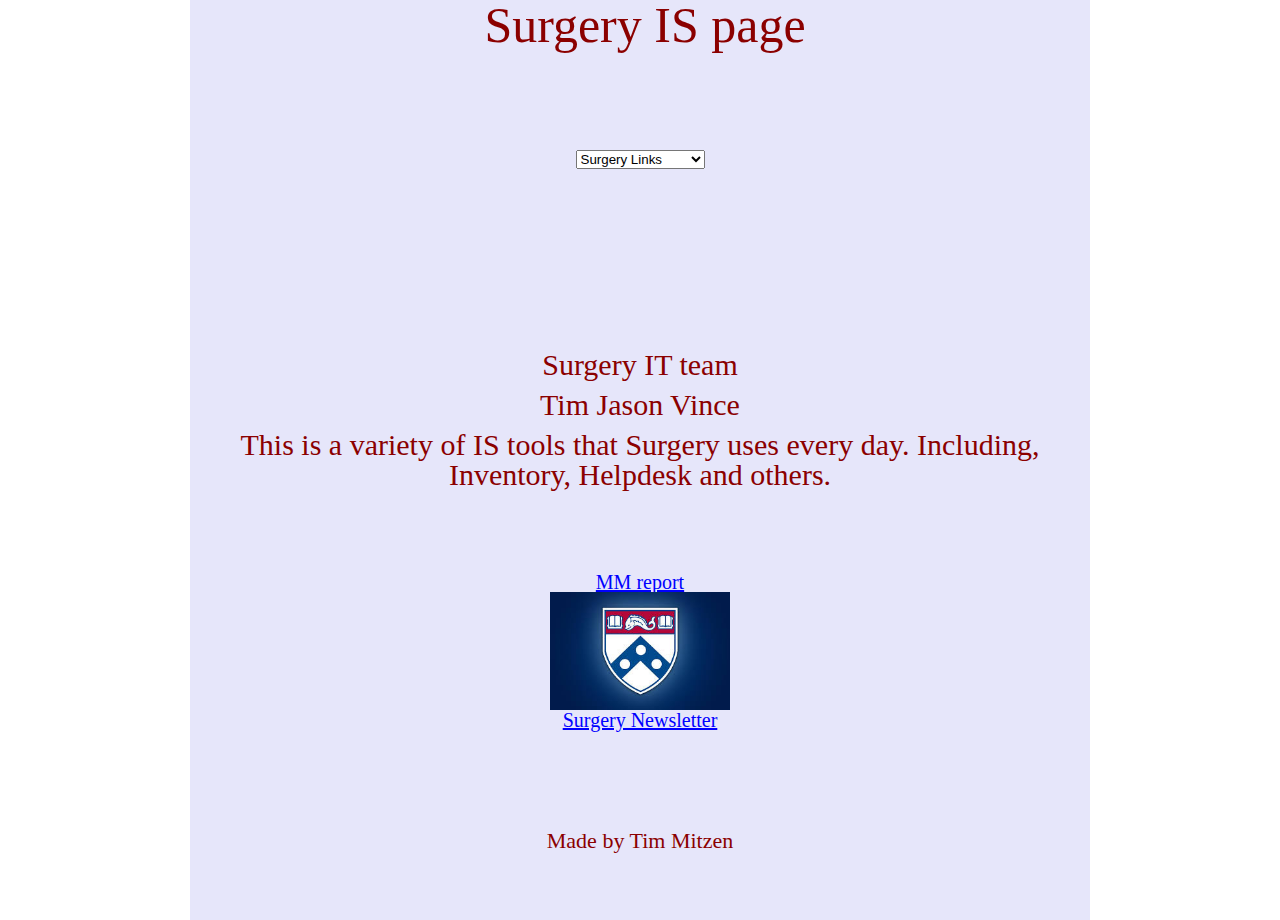
==== index.html @ 6db6a9fc "Html Change" ====
<!DOCTYPE html>
<html>
<head>
<link rel="stylesheet" href="styles.css"> 
<script type="text/javascript">
<meta http-equiv="refresh" content="30" />
function land(ref, target)
{
	lowtarget=target.toLowerCase();
	if (lowtarget=="_self") {window.location=loc;}
	else {if (lowtarget=="_top") {top.location=loc;}
	else {if (lowtarget=="_blank") {window.open(loc);}
	else {if (lowtarget=="_parent") {parent.location=loc;}
	else {parent.frames[target].location=loc;};
}}}
}
function jump(menu)
{
	ref=menu.choice.options[menu.choice.selectedIndex].value;
	splitc=ref.lastIndexOf("*");
	target="";
	if (splitc!=-1)
	{loc=ref.substring(0,splitc);
	target=ref.substring(splitc+1,1000);}
	else {loc=ref; target="_self";};
	if (ref != "") {land(loc,target);}
}

</script>
<title>Surgery IS</title>
</head>
<body>
<div class="container">

<header>
	<div class ="box1">
<h1>Surgery IS page</h1>

</div>
</header>
	<section class ="top-section">
 	<div class='box2'>
		
		<form action="dummy" method="post"><select name="choice" size="1" onChange="jump(this.form)"><option value="">Surgery Links</option>
		<option value="https://docs.google.com/forms/d/e/1FAIpQLSeHIj0gF3Vfk8OcGyomupGPkqaC1VTt8S43zeWNMhDHBuHudQ/viewform?usp=pp_url">Inventory Form</option>
		<option value="https://docs.google.com/spreadsheets/d/1f19bbEb-sWowUB39aeSgTRuSSu8bC76-7-48c2WYJ18/edit?usp=sharing">Inventory Page</option>
		<option value="http://bit.ly/2XSOXyI">Old Inventory</option>
		<option value='ImageSteps.html'>Imaging Steps</option>
	    <option value='ricohipaddresses.html'>Ricoh IPS</option>
		<option value='videoconf.html'>Video Conference</option>
		<option value="https://uphsnet.uphs.upenn.edu/athenaselfservice">Help Desk</option>
		<option value='drivemapping.html'>Drive Mappings</option></select></form>
	</div>  
</section>
<section class ="box3">
	<h2>Surgery IT team</h2><br>
	<h2>Tim Jason Vince</h2><br>
	<h2>
		This is a variety of IS tools that Surgery uses every day. Including, Inventory, Helpdesk and others.
	</h2><br>
	
</section>
<section class="box4">
	<a href ="http://www.uphs.upenn.edu/surgery/Education/pss/PSS_Winter_2019.pdf">Surgery Newsletter</a>
	<img class="logo" src="index.jpg" alt="">
	<a href ="MM.html">MM report</a>
</section>
<section class="box5">
	<footer>
			<ol>Made by Tim Mitzen</ol>
	</footer> 

	
</section>	
</div>
</body>

</html>
---- styles.css ----
/* http://meyerweb.com/eric/tools/css/reset/ 
   v2.0 | 20110126
   License: none (public domain)
*/

html, body, div, span, applet, object, iframe,
h1, h2, h3, h4, h5, h6, p, blockquote, pre,
a, abbr, acronym, address, big, cite, code,
del, dfn, em, img, ins, kbd, q, s, samp,
small, strike, strong, sub, sup, tt, var,
b, u, i, center,
dl, dt, dd, ol, ul, li,
fieldset, form, label, legend,
table, caption, tbody, tfoot, thead, tr, th, td,
article, aside, canvas, details, embed, 
figure, figcaption, footer, header, hgroup, 
menu, nav, output, ruby, section, summary,
time, mark, audio, video {
	margin: 0;
	padding: 0;
	border: 0;
	font-size: 100%;
	font: inherit;
	vertical-align: baseline;
}
/* HTML5 display-role reset for older browsers */
article, aside, details, figcaption, figure, 
footer, header, hgroup, menu, nav, section {
	display: block;
}
body {
	line-height: 1;
}
ol, ul {
	list-style: none;
}
blockquote, q {
	quotes: none;
}
blockquote:before, blockquote:after,
q:before, q:after {
	content: '';
	content: none;
}
table {
	border-collapse: collapse;
	border-spacing: 0;
}
* {
  box-sizing: border-box;
}

html {
  font-size: 62.5%;
}
.container {
  
  max-width: 900px;
  margin:0 auto;
 
 
}
p {
	font-size: 3.0rem;
}
h2 {
	font-size: 2.0rem;
}

.box1 {
  padding-left: 10px;
  display: flex;
  flex-direction: row;
  justify-content: center;
  height: 150px;
  background: lavender;
  
  }
  .box1 h1 {
    font-size: 5rem;
    color: darkred;
  }

.box2 {
  display: flex;
  justify-content: center;
  background: lavender;
  
  
  height: 190px;
  

}
.box2 a{
  font-size: 2rem;
  color: blue;
}



.box3 {
  font-display: flex;
  justify-content: center;
  color: darkred;
  height: 190px;
  padding: 1rem;
  background:lavender;

}
.box3 h2{
  font-size: 3rem;
  text-align: center;
}

.box4 {
  display: flex;
  align-items: center;
  flex-direction: column-reverse;
  height: 200px;
  background:lavender;
  font-size: 2rem;
  
 }
.box4 a{
  color: blue;
}

.box5 {
 
  height: 190px;
  background:lavender;
}



  

  

footer {
  width: 100%;
  padding-top: 100px;
  
  background: lavender;
  color: darkred;
}

.logo{
  width: 20%;
  
}
ol {
  font-size: 2.2rem;
  text-align: center;
}
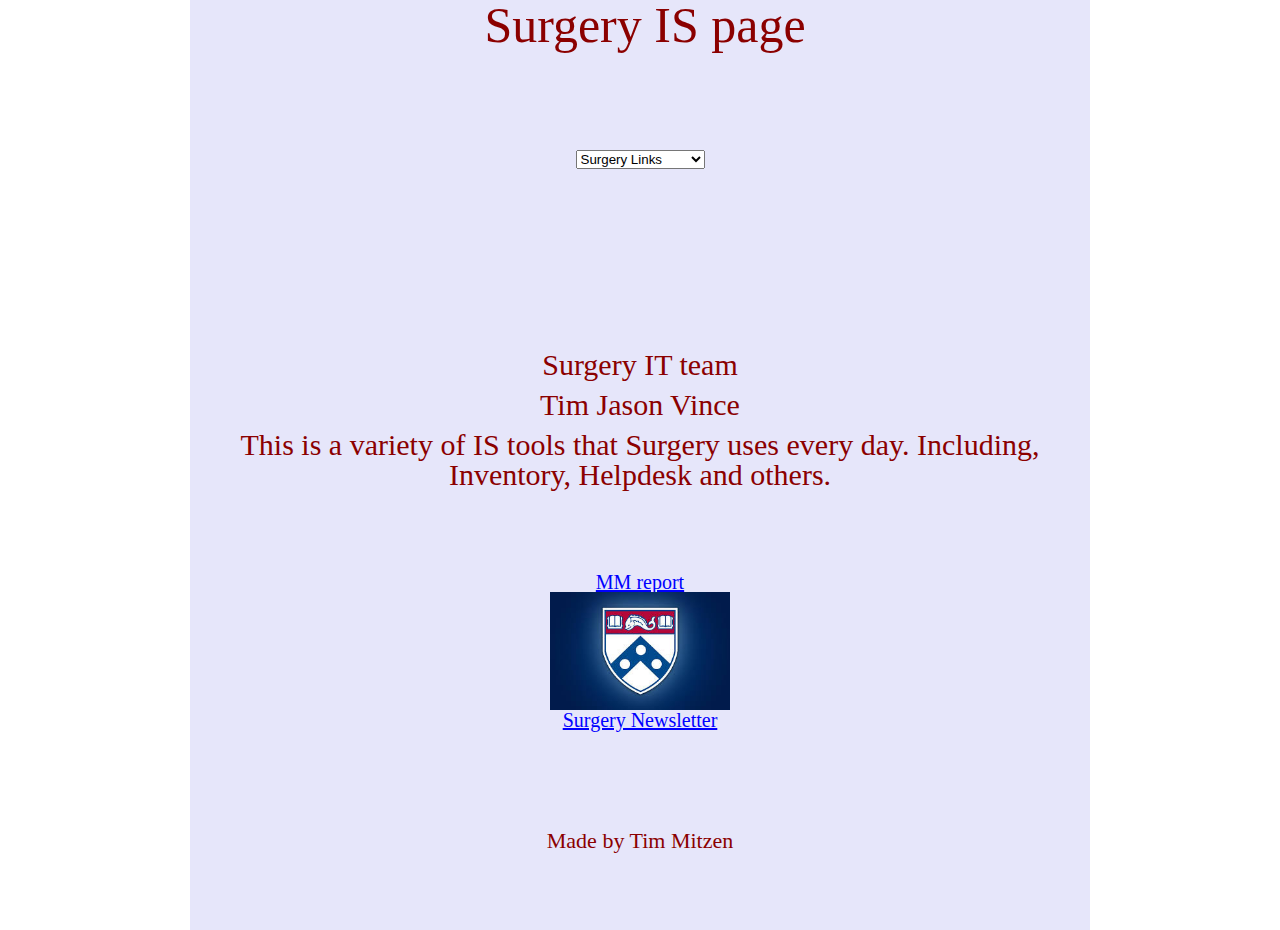
==== commit da66ba7d: "Html change" ====
--- a/index.html
+++ b/index.html
@@ -2,8 +2,9 @@
 <html>
 <head>
 <link rel="stylesheet" href="styles.css"> 
+<meta http-equiv="refresh" content="30" />
 <script type="text/javascript">
-<meta http-equiv="refresh" content="30" />
+
 function land(ref, target)
 {
 	lowtarget=target.toLowerCase();
--- a/styles.css
+++ b/styles.css
@@ -128,7 +128,7 @@
 
 .box5 {
  
-  height: 190px;
+  height: 200px;
   background:lavender;
 }
 
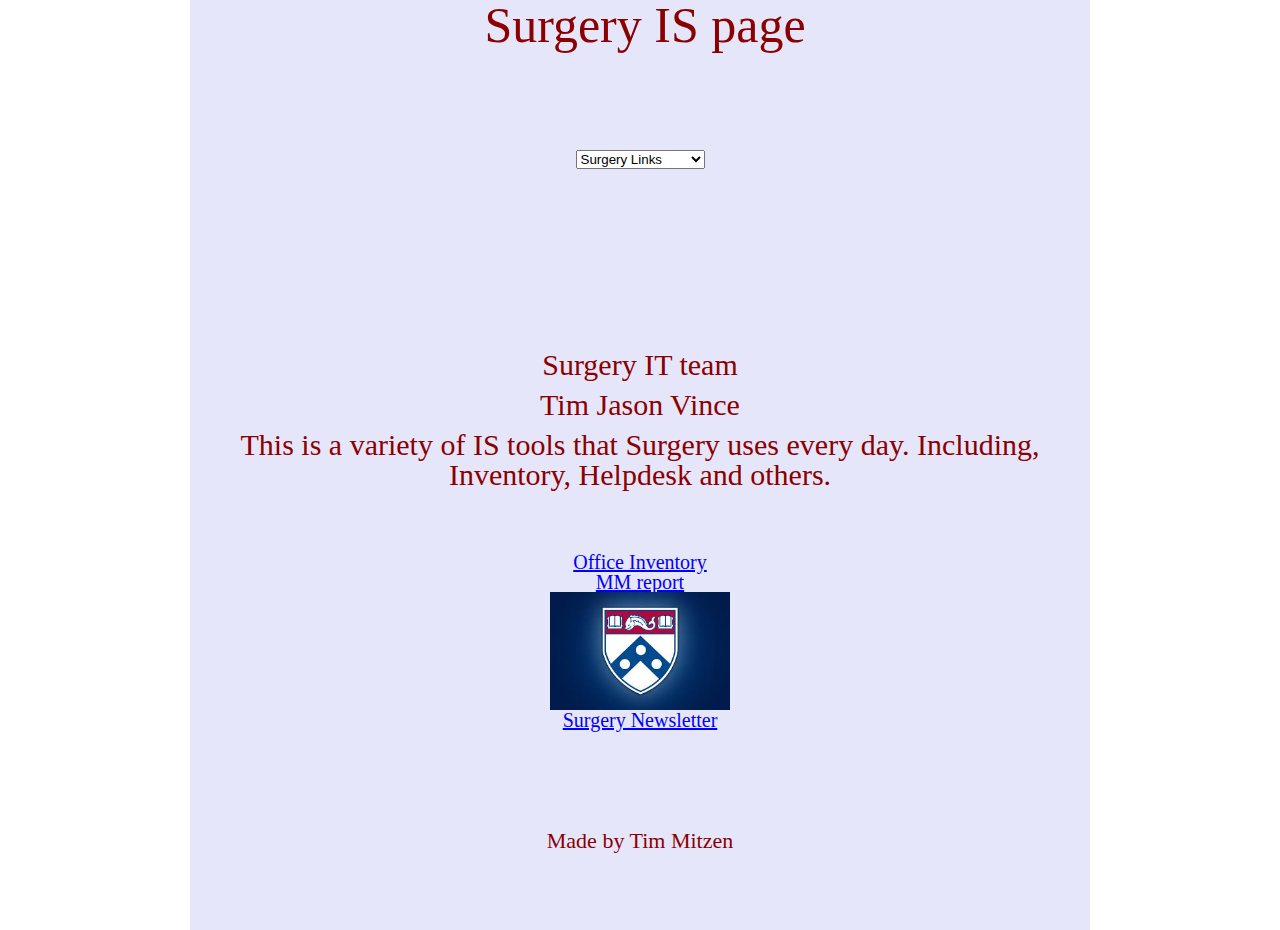
==== commit 09b286ee: "urology drive change" ====
--- a/index.html
+++ b/index.html
@@ -65,6 +65,7 @@
 	<a href ="http://www.uphs.upenn.edu/surgery/Education/pss/PSS_Winter_2019.pdf">Surgery Newsletter</a>
 	<img class="logo" src="index.jpg" alt="">
 	<a href ="MM.html">MM report</a>
+	<a href="uphsf08\install$\inventory">Office Inventory</a>
 </section>
 <section class="box5">
 	<footer>
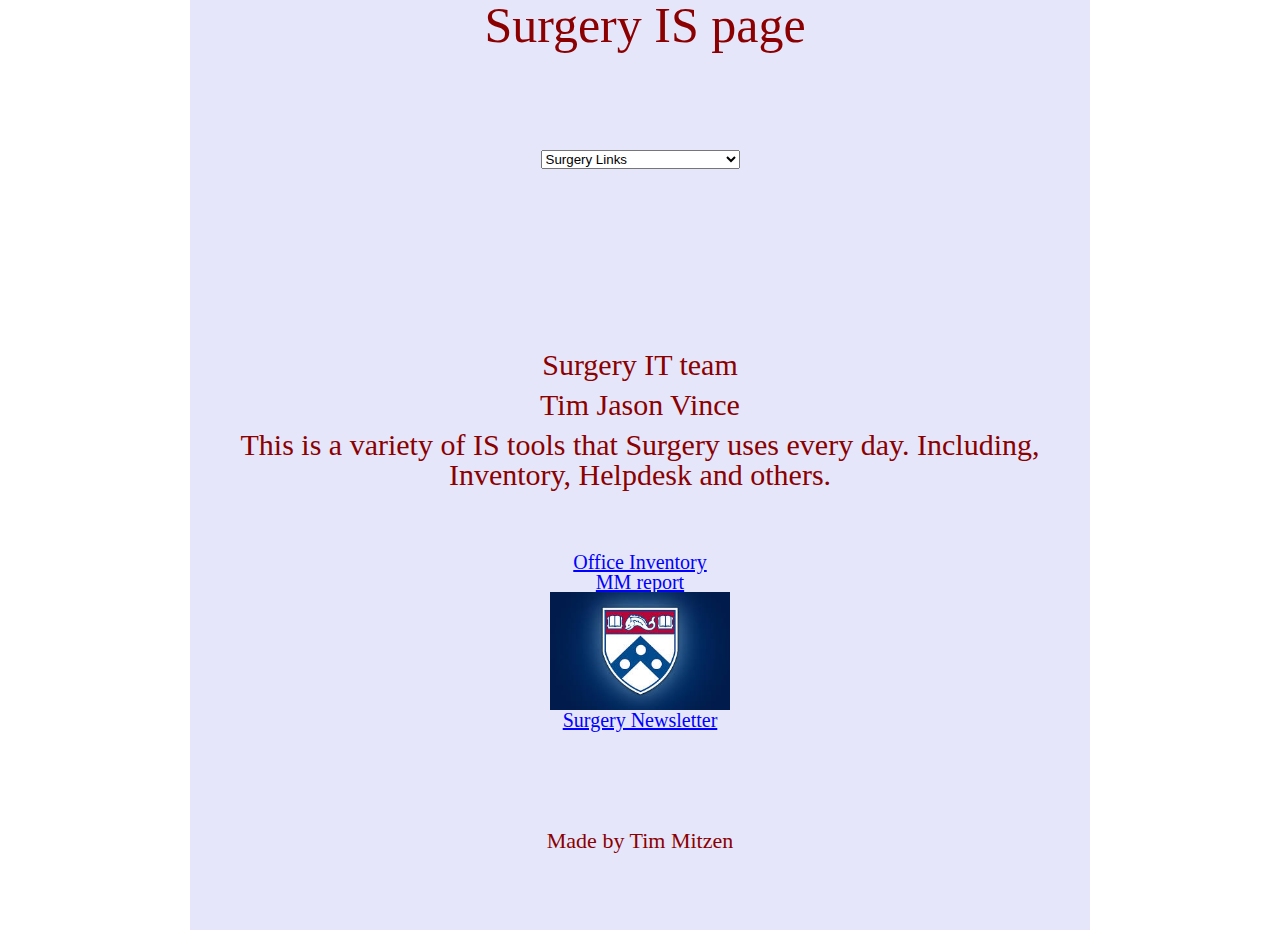
==== commit fbfaac5d: "Update index.html" ====
--- a/index.html
+++ b/index.html
@@ -50,7 +50,7 @@
 	    <option value='ricohipaddresses.html'>Ricoh IPS</option>
 		<option value='videoconf.html'>Video Conference</option>
 		<option value="https://uphsnet.uphs.upenn.edu/athenaselfservice">Help Desk</option>
-		<option value='drivemapping.html'>Drive Mappings</option></select></form>
+		<option value='drivemapping.html'>Drive Mappings and Websites</option></select></form>
 	</div>  
 </section>
 <section class ="box3">
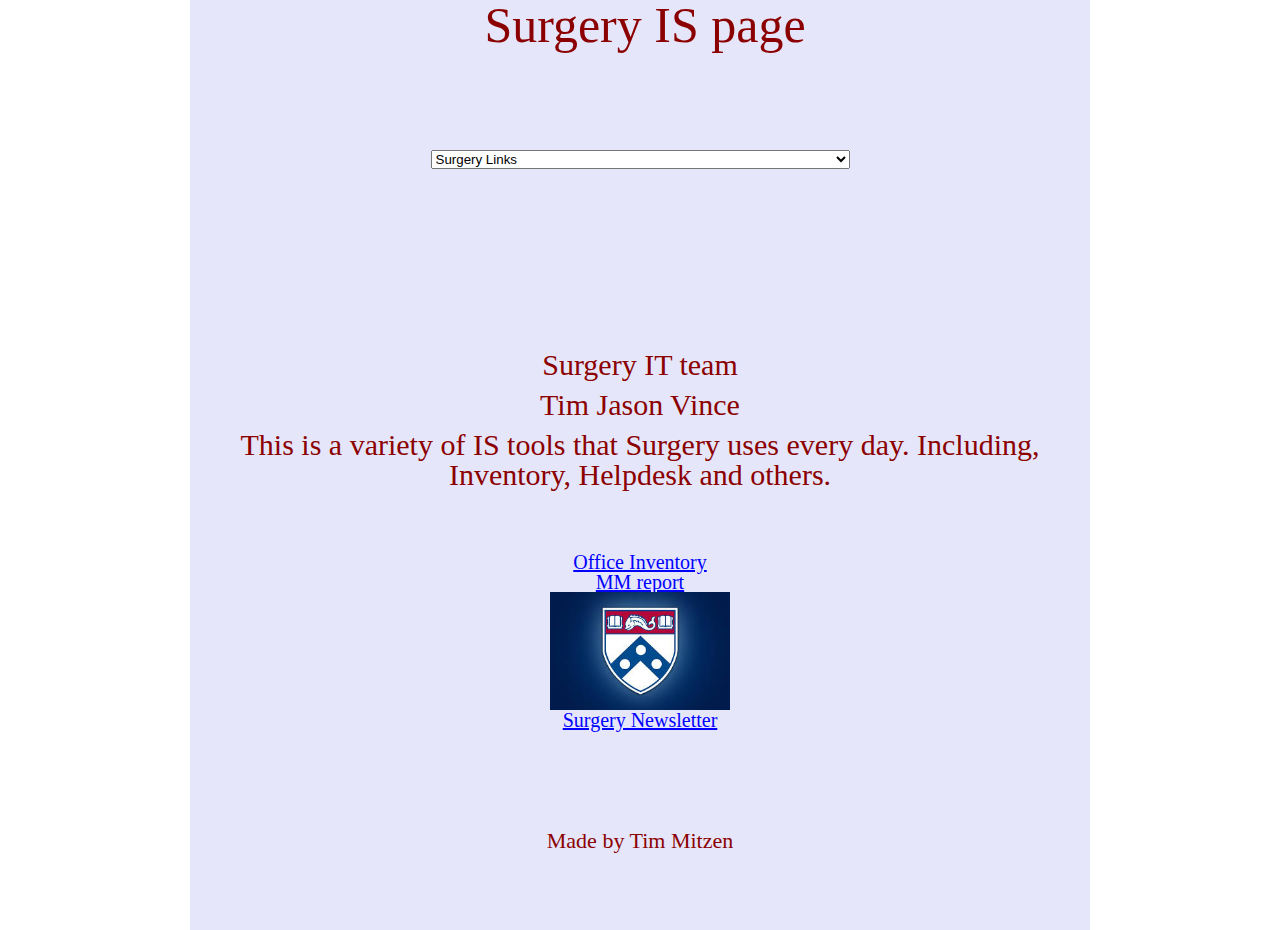
==== commit d7f09096: "Update index.html" ====
--- a/index.html
+++ b/index.html
@@ -44,7 +44,7 @@
 		
 		<form action="dummy" method="post"><select name="choice" size="1" onChange="jump(this.form)"><option value="">Surgery Links</option>
 		<option value="https://docs.google.com/forms/d/e/1FAIpQLSeHIj0gF3Vfk8OcGyomupGPkqaC1VTt8S43zeWNMhDHBuHudQ/viewform?usp=pp_url">Inventory Form</option>
-		<option value="https://docs.google.com/spreadsheets/d/1f19bbEb-sWowUB39aeSgTRuSSu8bC76-7-48c2WYJ18/edit?usp=sharing">Inventory Page</option>
+		<option value='\\UphAPPndc186\Surgery-HUP\inventory'>Inventory Temp\\UphAPPndc186\Surgery-HUP\inventory>Inventory</option>
 		<option value="http://bit.ly/2XSOXyI">Old Inventory</option>
 		<option value='ImageSteps.html'>Imaging Steps</option>
 	    <option value='ricohipaddresses.html'>Ricoh IPS</option>
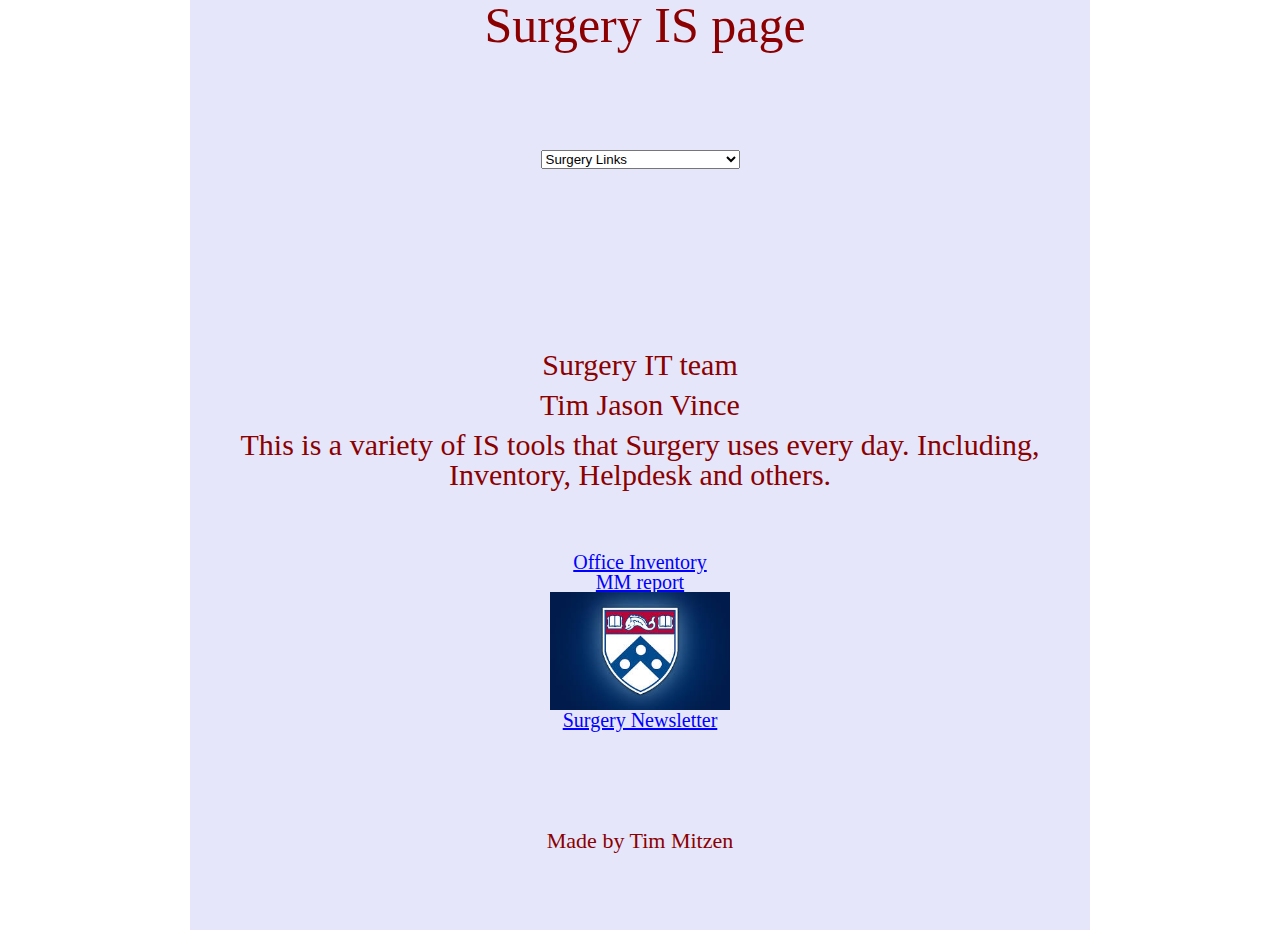
==== commit bd123fee: "Update index.html" ====
--- a/index.html
+++ b/index.html
@@ -44,7 +44,7 @@
 		
 		<form action="dummy" method="post"><select name="choice" size="1" onChange="jump(this.form)"><option value="">Surgery Links</option>
 		<option value="https://docs.google.com/forms/d/e/1FAIpQLSeHIj0gF3Vfk8OcGyomupGPkqaC1VTt8S43zeWNMhDHBuHudQ/viewform?usp=pp_url">Inventory Form</option>
-		<option value='\\UphAPPndc186\Surgery-HUP\inventory'>Inventory Temp\\UphAPPndc186\Surgery-HUP\inventory>Inventory</option>
+		<option value='https://docs.google.com/spreadsheets/d/1f19bbEb-sWowUB39aeSgTRuSSu8bC76-7-48c2WYJ18/edit?usp=sharing'>Inventory</option>
 		<option value="http://bit.ly/2XSOXyI">Old Inventory</option>
 		<option value='ImageSteps.html'>Imaging Steps</option>
 	    <option value='ricohipaddresses.html'>Ricoh IPS</option>
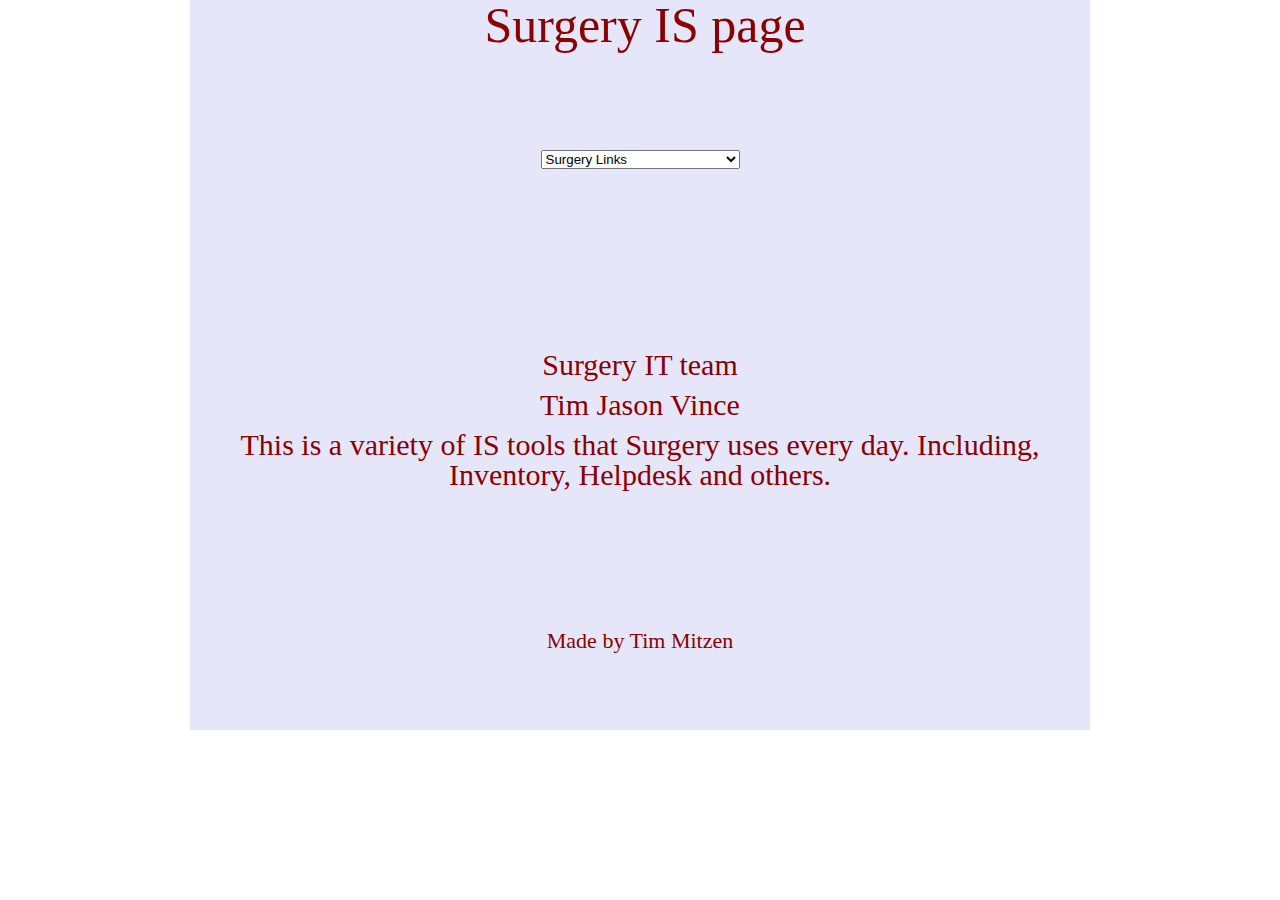
==== commit 195aee1c: "Update index.html" ====
--- a/index.html
+++ b/index.html
@@ -61,12 +61,7 @@
 	</h2><br>
 	
 </section>
-<section class="box4">
-	<a href ="http://www.uphs.upenn.edu/surgery/Education/pss/PSS_Winter_2019.pdf">Surgery Newsletter</a>
-	<img class="logo" src="index.jpg" alt="">
-	<a href ="MM.html">MM report</a>
-	<a href="uphsf08\install$\inventory">Office Inventory</a>
-</section>
+
 <section class="box5">
 	<footer>
 			<ol>Made by Tim Mitzen</ol>
--- a/styles.css
+++ b/styles.css
@@ -154,3 +154,6 @@
   font-size: 2.2rem;
   text-align: center;
 }
+li{
+	text-align: left;
+}
